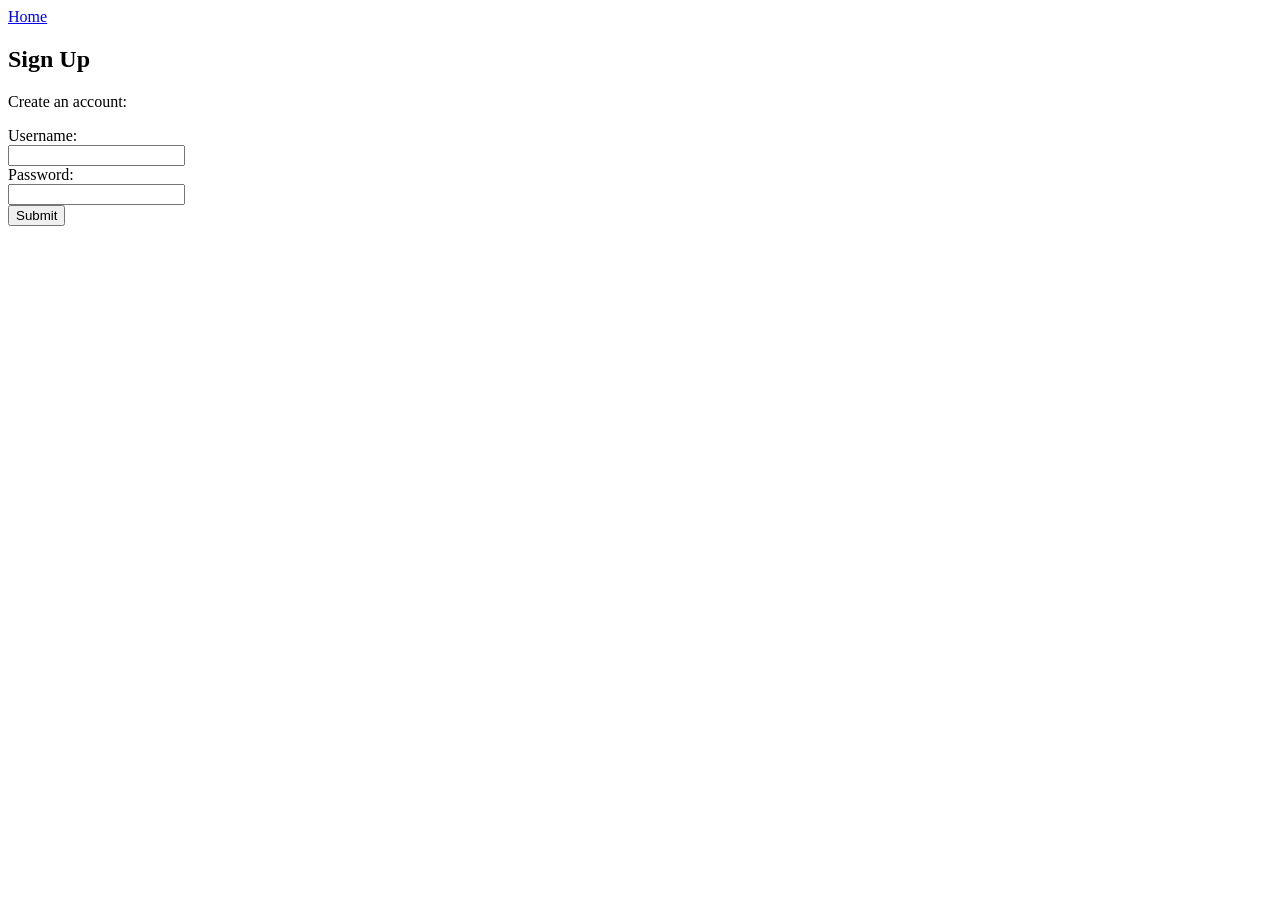
==== signup.html @ b833cfda "Create signup.html for user registration" ====
<!DOCTYPE html>
<html>
<head>
  <title>Sign Up Page</title>
  <meta name="viewport" content="width=device-width,initial-scale=1" >
  <link href="style.css" rel="stylesheet">
</head>
<body>
  <nav>
    <a href="./index.html">Home</a>
  </nav>
  
  <section>
			<h1>Sign Up</h1>
      <p>Create an account:</p>
      <form>
        <label for="username">Username:</label>
        <br>
				<input id="username" name="username" type="text" required minlength="10" maxlength="15">
        <br>
        <label for="pw">Password:</label>
        <br>
				<input id="pw" name="pw" type="password" required minlength="12" maxlength="15">
        <br>
        <input type="submit" value="Submit">
      </form>
    </section>
</body>
</html>
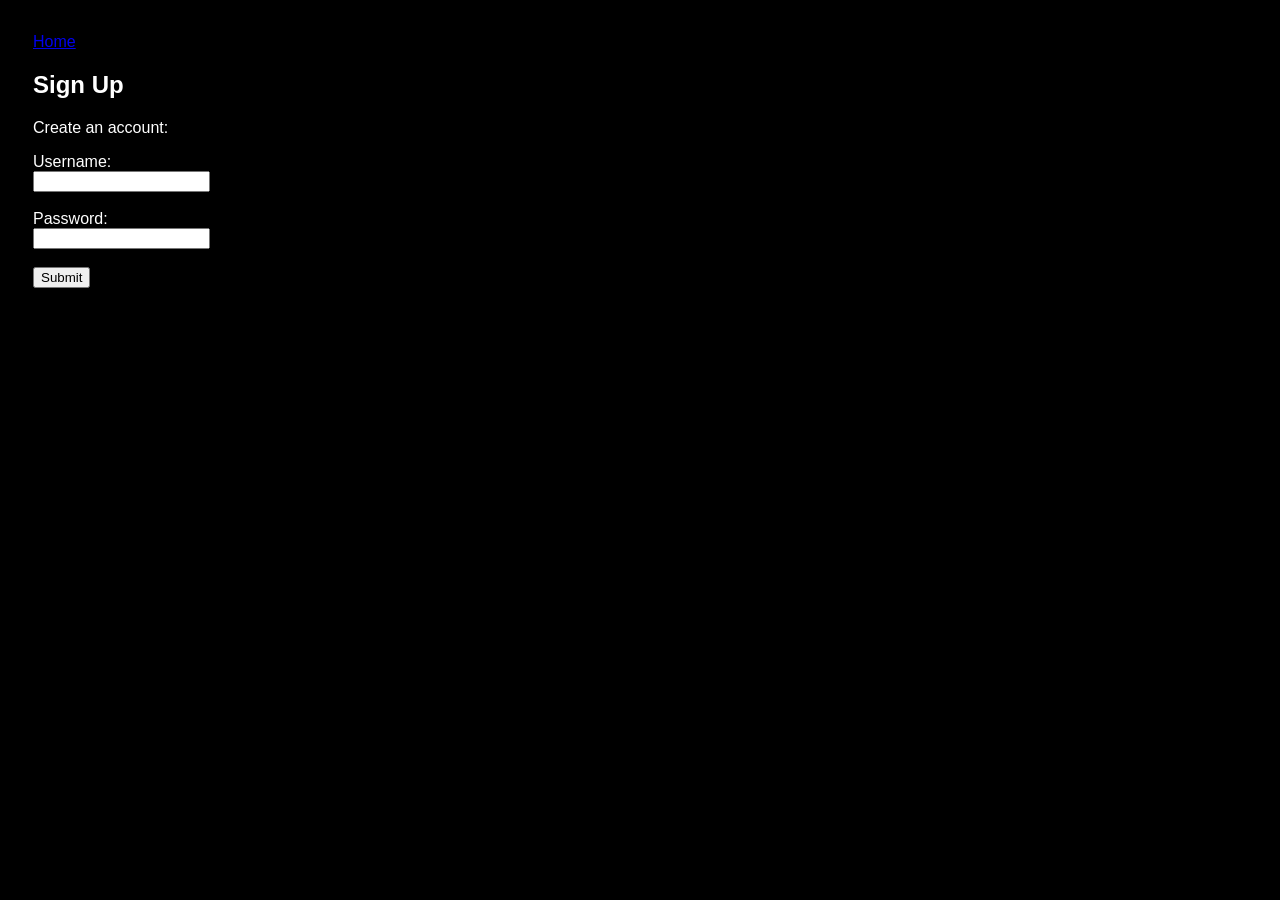
==== commit e9c063c7: "Enhance spacing in signup form Added extra line breaks for improved spacing in the signup form." ====
--- a/signup.html
+++ b/signup.html
@@ -17,11 +17,11 @@
         <label for="username">Username:</label>
         <br>
 				<input id="username" name="username" type="text" required minlength="10" maxlength="15">
-        <br>
+        <br><br>
         <label for="pw">Password:</label>
         <br>
 				<input id="pw" name="pw" type="password" required minlength="12" maxlength="15">
-        <br>
+        <br><br>
         <input type="submit" value="Submit">
       </form>
     </section>
--- a/style.css
+++ b/style.css
@@ -0,0 +1,6 @@
+body {
+  background: #000;
+  color: #fff;
+  padding: 25px;
+  font-family: sans-serif;
+}
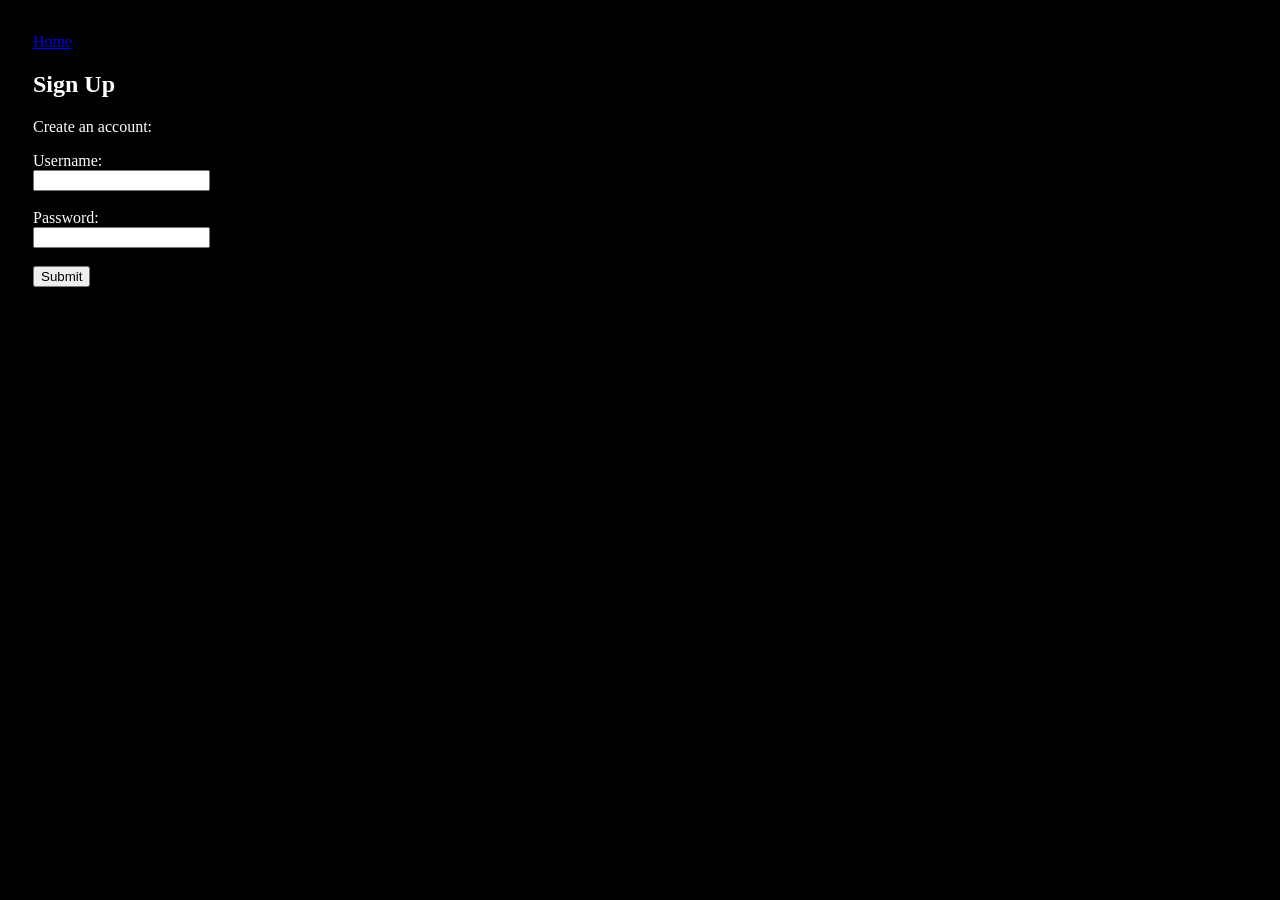
==== commit 3d046096: "Fix indentation in signup.html" ====
--- a/signup.html
+++ b/signup.html
@@ -11,19 +11,19 @@
   </nav>
   
   <section>
-			<h1>Sign Up</h1>
+  			<h1>Sign Up</h1>
       <p>Create an account:</p>
       <form>
         <label for="username">Username:</label>
         <br>
-				<input id="username" name="username" type="text" required minlength="10" maxlength="15">
+  	  	  <input id="username" name="username" type="text" required minlength="10" maxlength="15">
         <br><br>
         <label for="pw">Password:</label>
         <br>
-				<input id="pw" name="pw" type="password" required minlength="12" maxlength="15">
+  	  		<input id="pw" name="pw" type="password" required minlength="12" maxlength="15">
         <br><br>
         <input type="submit" value="Submit">
       </form>
-    </section>
+  </section>
 </body>
 </html>
--- a/style.css
+++ b/style.css
@@ -2,5 +2,5 @@
   background: #000;
   color: #fff;
   padding: 25px;
-  font-family: sans-serif;
+  font-family: cursive;
 }
